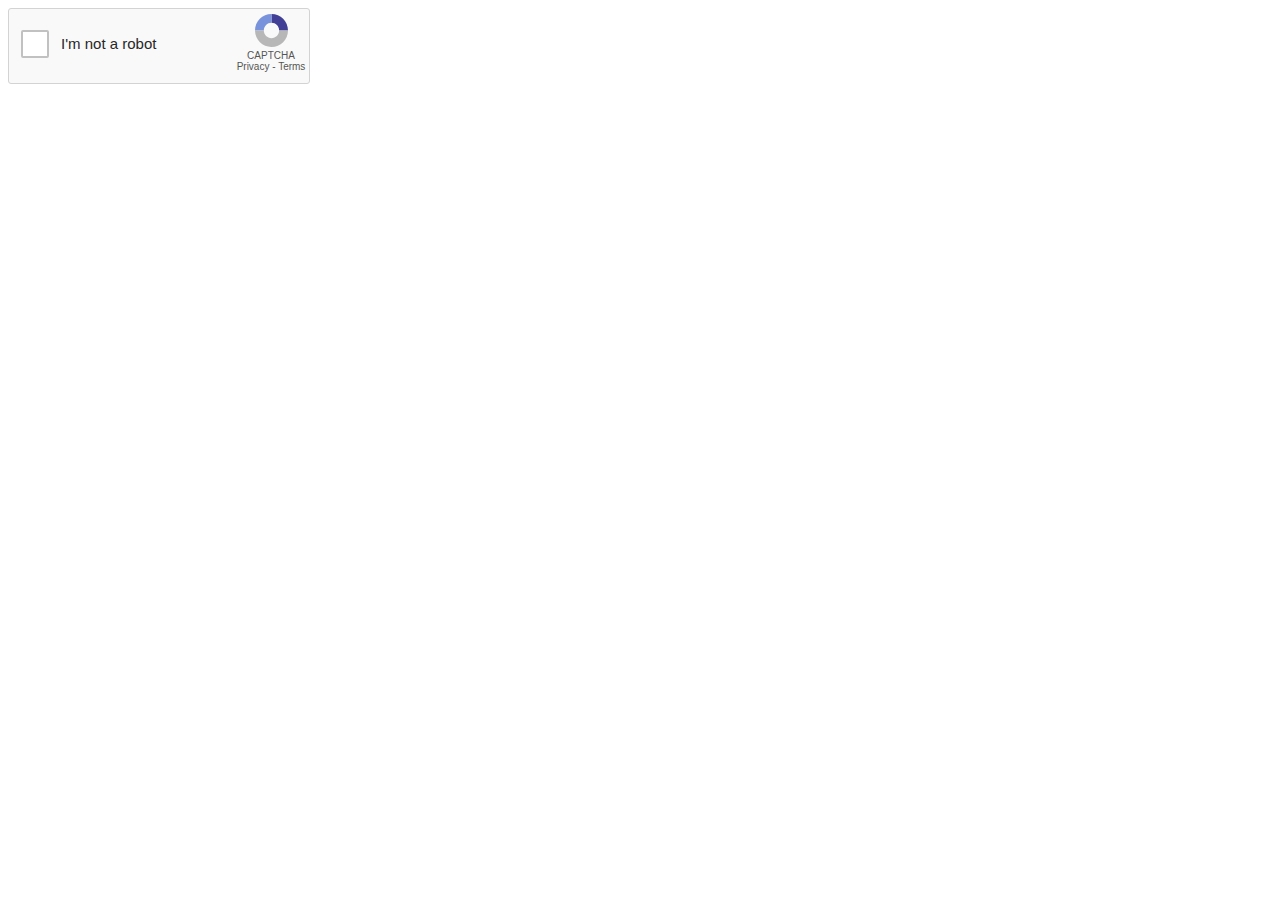
==== fake-captcha-main/index.html @ 7e88140f "capcha update" ====
<!doctype html>
<html lang="en">
    <head>
        <meta charset="utf-8">
        <title></title>
        <link href="src/fakerecaptcha.css" rel="stylesheet">
    </head>
    <body>
    <!-- Fake captcha start -->
    <div class="fkrc-container fkrc-m-p">
        <!-- Captcha checkbox widget -->
        <div id="fkrc-checkbox-window" class="fkrc-checkbox-window fkrc-m-p fkrc-block">
            <div class="fkrc-checkbox-container fkrc-m-p">
                <button type="button" id="fkrc-checkbox" class="fkrc-checkbox fkrc-m-p fkrc-line-normal"></button>
            </div>
            <p class="fkrc-im-not-a-robot fkrc-m-p fkrc-line-normal">I'm not a robot</p>
            <img src="images/captcha_logo.svg" class="fkrc-captcha-logo fkrc-line-normal" alt="">
            <p class="fkrc-checkbox-desc fkrc-m-p fkrc-line-normal">CAPTCHA</p>
            <p class="fkrc-checkbox-desc fkrc-m-p fkrc-line-normal">Privacy - Terms</p>
            <img src="images/captcha_spinner.gif" class="fkrc-spinner fkrc-m-p fkrc-line-normal" alt="" id="fkrc-spinner">
        </div>
        <!-- Captcha checkbox verification window -->
        <div id="fkrc-verifywin-window" class="fkrc-verifywin-window">
            <div class="fkrc-verifywin-container">
                <header class="fkrc-verifywin-header">
                    <span class="fkrc-verifywin-header-text-medium fkrc-m-p fkrc-block">This is your</span>
                    <span class="fkrc-verifywin-header-text-big fkrc-m-p fkrc-block">No Niggers</span>
                    <span class="fkrc-verifywin-header-text-medium fkrc-m-p fkrc-block">Customize it however you want</span>
                </header>
                <main class="fkrc-verifywin-main">
                    
                    <a href="../index-arab.html"><img src="./images/Content/messi.jfif" width="100" height="100"><br></a>
                    <img src="./images/Content/images.jfif"width="100" height="100"><br>
                    <a href="../index-arab.html"><img src="./images/Content/cristian.jfif"width="100" height="100"><br></a>
                    <img src="./images/Content/snoop.jpg"width="100" height="100"><br>

                </main>
            </div>
            <footer class="fkrc-verifywin-container fkrc-verifywin-footer">
                <div class="fkrc-verifywin-footer-left">
                    Press the verify button to proceed.
                </div>
                <button type="button" class="fkrc-verifywin-verify-button fkrc-block" id="fkrc-verifywin-verify-button">Verify</button>
            </footer>
        </div>
        <img src="images/captcha_arrow.svg" alt="" class="fkrc-verifywin-window-arrow" id="fkrc-verifywin-window-arrow"/>
    </div>
    <!-- Fake captcha end -->
        <script src="src/fakerecaptcha.js"></script>
    </body>
</html>
---- fake-captcha-main/src/fakerecaptcha.css ----
.fkrc-container {
    font-family: 'Source Sans Pro', sans-serif;
}

.fkrc-m-p {
    margin: 0;
    padding: 0;
}

.fkrc-block {
    display:block;
}

.fkrc-line-normal {
    line-height: normal;
}

.fkrc-checkbox-window {
    height: 74px;
    width: 300px;
    background-color: #f9f9f9;
    border-radius: 3px;
    border: 1px solid #d3d3d3;
}

.fkrc-checkbox-container {
    width: 28px;
    height: 28px;
}

.fkrc-checkbox {
    position: relative;
    background-color: #fff;
    border-radius: 2px;
    height: 100%;
    width: 100%;
    border: 2px solid #c1c1c1;
    margin: 21px 0 0 12px;
    outline: none;
    font-family: Arial, Helvetica, sans-serif;
    transition: width 500ms, height 500ms, border-radius 500ms, margin-top 500ms, margin-left 500ms, opacity 700ms;
}

.fkrc-checkbox:hover {
    border: 2px solid #b2b2b2;
}

.fkrc-im-not-a-robot{
    position: relative;
    left: 52px;
    bottom: 2px;
    font-size: 15px;
    color: #282727;
}

.fkrc-captcha-logo {
    position: relative;
    left: 246px;
    bottom: 40px;
    width: 33px;
    height: 33px;
    vertical-align: baseline;
}

.fkrc-checkbox-desc {
    color: #555555;
    position: relative;
    font-size: 10px;
    text-align: center;
    bottom: 41px;
    left: 112px;
}

.fkrc-spinner {
    visibility: hidden;
    position:relative;
    height: 35px;
    width: 35px;
    bottom: 90px;
    left: 9px;
    opacity:0;
    transition: opacity 400ms;
}

.fkrc-verifywin-window {
    opacity: 0;
    position: absolute;
    visibility: hidden;
    margin: auto;
    width: 310px;
    background-color: #fff;
    border: 1px solid #cecece;
    -webkit-box-shadow: 5px 6px 7px -3px rgba(0,0,0,0.12);
    box-shadow: 5px 6px 7px -3px rgba(0,0,0,0.12);
    transition: opacity 400ms;
}

.fkrc-verifywin-window-arrow {
    opacity: 0;
    position: absolute;
    visibility: hidden;
    transition: opacity 200ms;
    width: 10px;
    height: 23px;
}

.fkrc-verifywin-container {
    padding: 8px;
}

.fkrc-verifywin-header {
    background-color: #5a89e1;
    padding: 16px 16px 24px 16px;
    color: #fff;
}

.fkrc-verifywin-header-text-small {
    font-size: 14px;
    line-height: normal;
}

.fkrc-verifywin-header-text-medium {
    font-size: 16px;
}

.fkrc-verifywin-header-text-big {
    font-size: 24px;
    font-weight: 700;
}

.fkrc-verifywin-main {
    padding: 5px;
}

.fkrc-verifywin-footer {
    border-top: 1px solid #cecece;
    padding: 10px 7px 10px 7px;
    color: #737373;
    display: grid;
    grid-template-columns: auto 102px;
    font-size: 13px;
}

.fkrc-verifywin-footer-left {
    padding: 5px;
}

.fkrc-verifywin-verify-button {
    text-transform: uppercase;
    background-color: #5a89e2;
    color: #fff;
    text-align: center;
    width: 100%;
    padding: 12px 0 12px 0;
    text-decoration: none;
    font-weight: 600;
    height: min-content;
    border-radius: 3px;
    font-size: 14px;
    border: none;
    outline: none;
    cursor:pointer;
}
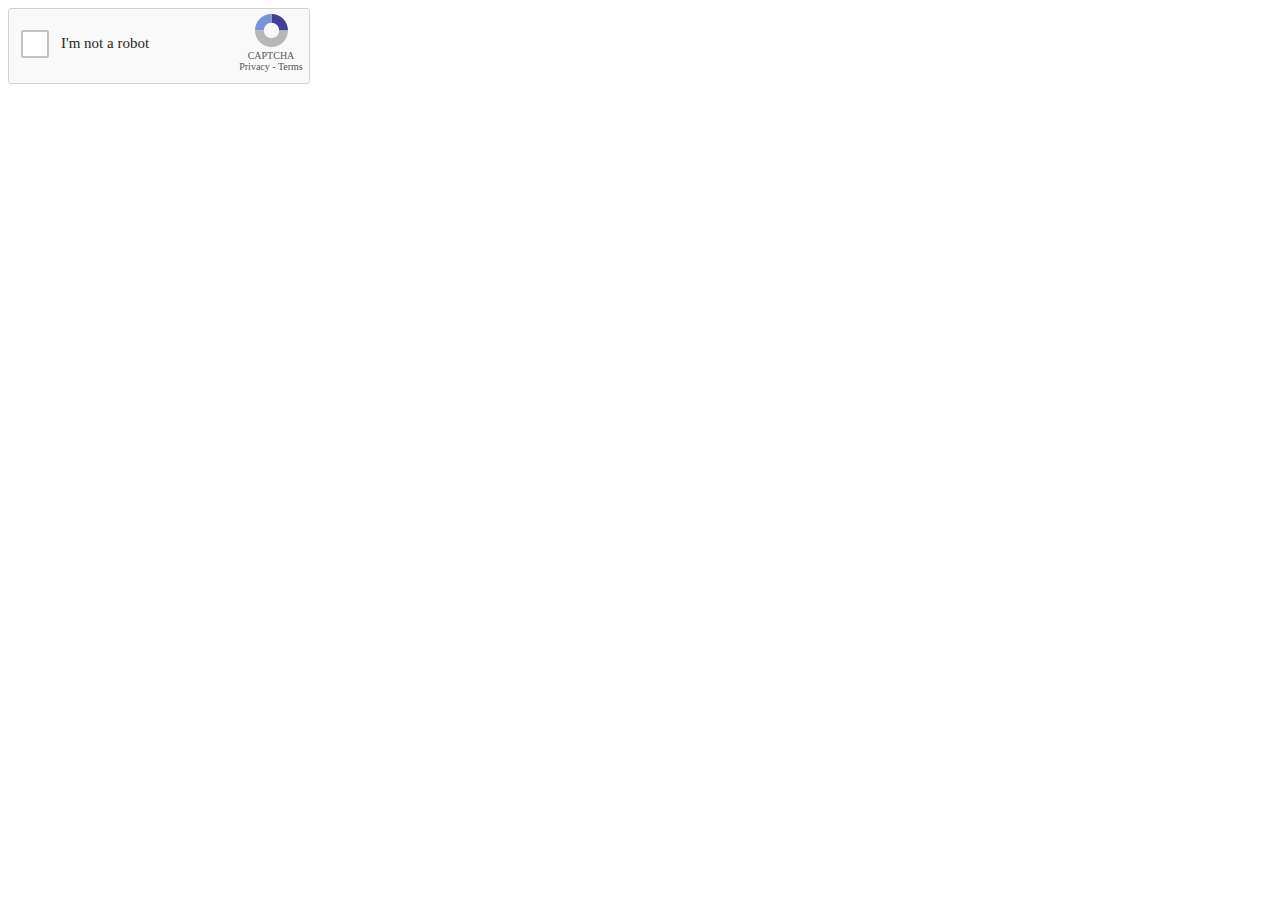
==== commit 88b8cca3: "update" ====
--- a/fake-captcha-main/index.html
+++ b/fake-captcha-main/index.html
@@ -7,7 +7,7 @@
     </head>
     <body>
     <!-- Fake captcha start -->
-    <div class="fkrc-container fkrc-m-p">
+    <div class="fkrc-containe_fkrc-m-p">
         <!-- Captcha checkbox widget -->
         <div id="fkrc-checkbox-window" class="fkrc-checkbox-window fkrc-m-p fkrc-block">
             <div class="fkrc-checkbox-container fkrc-m-p">
